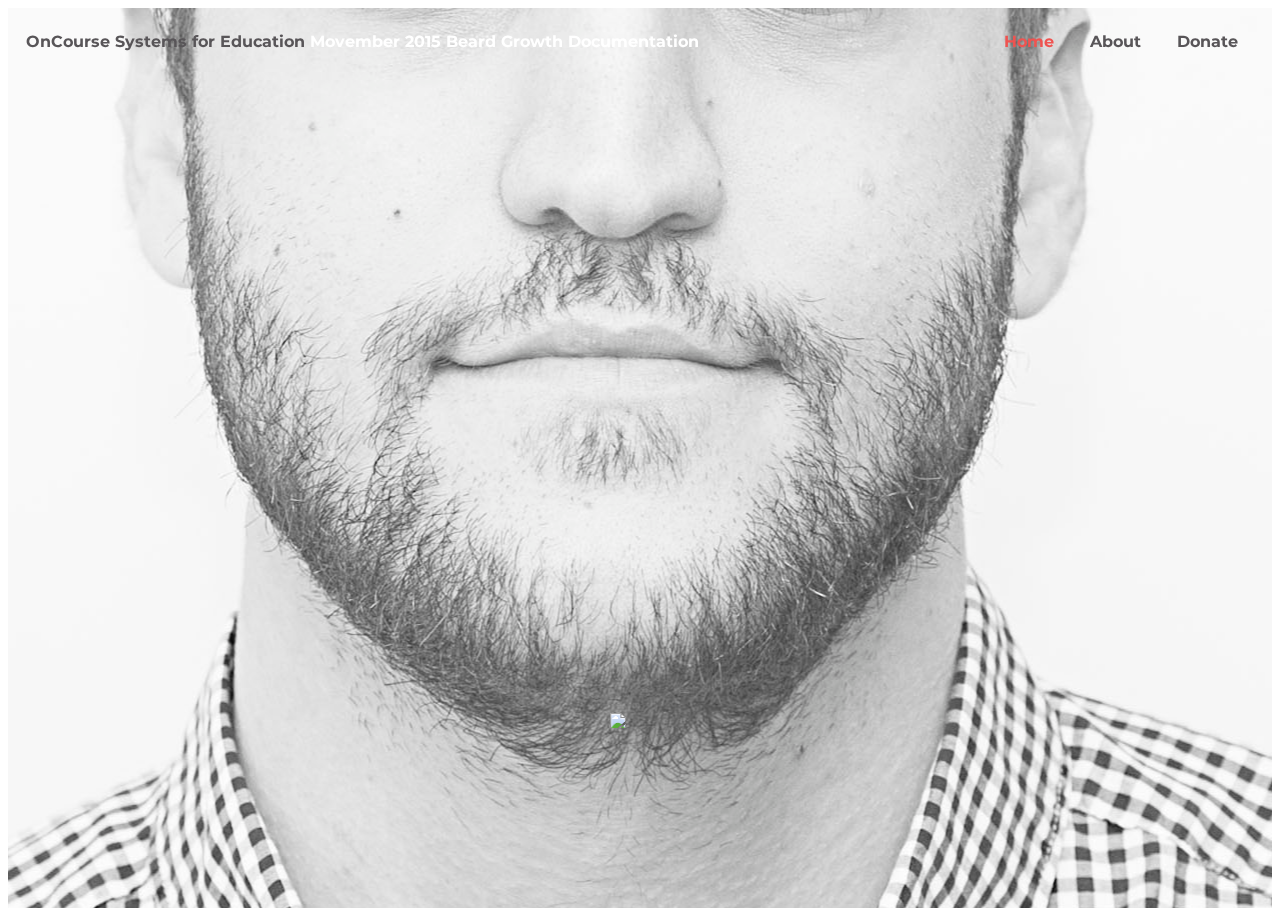
==== index.html @ 0151f627 "Merge remote-tracking branch 'refs/remotes/origin/master' into links_and_header" ====
<!DOCTYPE html>
<html lang="en" class="no-js">
<head>
	<meta charset="UTF-8" />
	<meta http-equiv="X-UA-Compatible" content="IE=edge">
	<meta name="viewport" content="width=device-width, initial-scale=1">
	<title>OnCourse Systems Movember 2015</title>
	<meta name="description" content="The OnCourse Systems Movember 2015 beard growth documentation site" />
	<meta name="keywords" content="movember, noshave, no-shave, oncourse, oncoursesystems, charity, cancer, cancer research" />
	<meta name="author" content="OnCourse Systems" />
	<link rel="shortcut icon" href="favicon.ico">
	<link rel="stylesheet" type="text/css" href="css/normalize.css" />
	<link rel="stylesheet" type="text/css" href="css/flickity.css" />
	<link rel="stylesheet" type="text/css" href="css/main.css" />
	<script src="js/modernizr.custom.js"></script>
</head>
<body>
	<div class="container">
		<!--<h1 class="site-header"><a href="http://oncoursesystems.com/" target="_blank" title="OnCourse Systems for Education">OnCourse Systems for Education</a> Movember 2015 Beard Growth Documentation</h1>-->
		<div class="hero ali">
			<div class="hero__back hero__back--static"></div>
			<div class="hero__back hero__back--mover"></div>
			<div class="hero__front"></div>
		</div>
        
		<header class="codrops-header">
			<h1 class="codrops-title"><a href="http://oncoursesystems.com/" target="_blank" title="OnCourse Systems for Education">OnCourse Systems for Education</a> Movember 2015 Beard Growth Documentation</h1>
			<nav class="menu">
				<a class="menu__item menu__item--current" href="/"><span>Home</span></a>
				<a class="menu__item" href="about.html"><span>About</span></a>
				<a class="menu__item" href="https://www.no-shave.org/team/oncoursesystems"><span>Donate</span></a>
			</nav>
		</header>
		
		<!-- Default item template
			<div class="item">
				<div class="item__content">
					<img src="img/oc-portraits/Ali/JPEG/IMG_5898.jpg" alt="Ali Yeysides Movember 2, 2015" />
					<h3 class="item__title">Movember 2, 2015 <span class="item__date">11/02/2015</span></h3>
					<div class="item__details">
						<ul>
							<li><i class="icon icon-user-tie"></i><span>Canon PowerShot S95</span></li>
							<li><i class="icon icon-briefcase"></i><span>22.5mm</span></li>
							<li><i class="icon icon-arrow-bold-right"></i><span>&fnof;/5.6</span></li>
							<li><i class="icon icon-exposure_time"></i><span>1/1000</span></li>
							<li><i class="icon icon-iso"></i><span>80</span></li>
						</ul>
					</div>
				</div>
			</div>
		-->
		
		<div class="stack-slider">
			<div class="stacks-wrapper">
				
				<!-- BEGIN ALI -->
				<div class="stack">
					<h2 class="stack-title ali"><a href="#" data-text="Ali Yeysides"><span>Ali Yeysides</span></a></h2>
					<div class="item">
						<div class="item__content">
							<img src="img/oc-portraits/gifs/ali.gif" alt="Ali Yeysides Movember Compilation" />
							<h3 class="item__title">Movember Compilation</h3>
							<div class="item__details">
								<ul>
									<li><i class="icon icon-user-tie"></i><span>Ali Yeysides</span></li>
									<li><i class="icon icon-briefcase"></i><span><b>Position:</b> Web Developer</span></li>
                                    <li><i class="icon icon-mustache"></i><a href="http://www.no-shave.org"><span>Movember link</span></li></a>
									<li><i class="icon icon-arrow-bold-right"></i><span><b>Fun Fact:</b> Has duel citizenship with the U.S. and Turkey</span></li>
                                
								</ul>
							</div>
						</div>
					</div>
					<div class="item">
						<div class="item__content">
							<img src="img/oc-portraits/Ali/JPEG/IMG_5898.jpg" alt="Ali Yeysides - Movember 2, 2015" />
							<h3 class="item__title">Movember 2, 2015</h3>
						</div>
					</div>
					<div class="item">
						<div class="item__content">
							<img src="img/oc-portraits/Ali/JPEG/IMG_5900.jpg" alt="Ali Yeysides - Movember 3, 2015" />
							<h3 class="item__title">Movember 3, 2015</h3>
						</div>
					</div>
					<div class="item">
						<div class="item__content">
							<img src="img/oc-portraits/Ali/JPEG/IMG_5922.jpg" alt="Ali Yeysides - Movember 5, 2015" />
							<h3 class="item__title">Movember 5, 2015</h3>
						</div>
					</div>
					<div class="item">
						<div class="item__content">
							<img src="img/oc-portraits/Ali/JPEG/IMG_5930.jpg" alt="Ali Yeysides - Movember 6, 2015" />
							<h3 class="item__title">Movember 6, 2015</h3>
						</div>
					</div>
					<div class="item">
						<div class="item__content">
							<img src="img/oc-portraits/Ali/JPEG/IMG_5978.jpg" alt="Ali Yeysides - Movember 9, 2015" />
							<h3 class="item__title">Movember 9, 2015</h3>
						</div>
					</div>
					<div class="item">
						<div class="item__content">
							<img src="img/oc-portraits/Ali/JPEG/IMG_5987-3.jpg" alt="Ali Yeysides - Movember 10, 2015" />
							<h3 class="item__title">Movember 10, 2015</h3>
						</div>
					</div>
					<div class="item">
						<div class="item__content">
							<img src="img/oc-portraits/Ali/JPEG/IMG_5992.jpg" alt="Ali Yeysides - Movember 11, 2015" />
							<h3 class="item__title">Movember 11, 2015</h3>
						</div>
					</div>
					<div class="item">
						<div class="item__content">
							<img src="img/oc-portraits/Ali/JPEG/IMG_6022.jpg" alt="Ali Yeysides - Movember 17, 2015" />
							<h3 class="item__title">Movember 17, 2015</h3>
						</div>
					</div>
					<div class="item">
						<div class="item__content">
							<img src="img/oc-portraits/Ali/JPEG/IMG_6045.jpg" alt="Ali Yeysides - Movember 20, 2015" />
							<h3 class="item__title">Movember 20, 2015</h3>
						</div>
					</div>
					<div class="item">
						<div class="item__content">
							<img src="img/oc-portraits/Ali/JPEG/IMG_6051.jpg" alt="Ali Yeysides - Movember 23, 2015" />
							<h3 class="item__title">Movember 23, 2015</h3>
						</div>
					</div>
					<div class="item">
						<div class="item__content">
							<img src="img/oc-portraits/Ali/JPEG/IMG_6060.jpg" alt="Ali Yeysides - Movember 24, 2015" />
							<h3 class="item__title">Movember 24, 2015</h3>
						</div>
					</div>
				</div>
				<!-- END ALI -->
				
				<!-- BEGIN Brian -->
				<div class="stack">
					<h2 class="stack-title brian"><a href="#" data-text="Brian Ronsayro"><span>Brian Ronsayro</span></a></h2>
					<div class="item">
						<div class="item__content">
							<img src="img/oc-portraits/gifs/brian.gif" alt="Brian Ronsayro Movember Compilation" />
							<h3 class="item__title">Movember Compilation</h3>
							<div class="item__details">
								<ul>
									<li><i class="icon icon-user-tie"></i><span>Brian Ronsayro</span></li>
									<li><i class="icon icon-briefcase"></i><span><b>Position:</b> Director of Operations</span></li>
                                    <li><i class="icon icon-mustache"></i><a href="http://www.no-shave.org"><span>Movember link</span></li></a>
									<li><i class="icon icon-arrow-bold-right"></i><span><b>Fun Fact:</b> Lived in the Philippines for a year</span></li>
								</ul>
							</div>
						</div>
					</div>
					<div class="item">
						<div class="item__content">
							<img src="img/oc-portraits/Brian/JPEG/IMG_5894.jpg" alt="Brian Ronsayro - Movember 2, 2015" />
							<h3 class="item__title">Movember 2, 2015</h3>
						</div>
					</div>
					<div class="item">
						<div class="item__content">
							<img src="img/oc-portraits/Brian/JPEG/IMG_5905.jpg" alt="Brian Ronsayro - Movember 3, 2015" />
							<h3 class="item__title">Movember 3, 2015</h3>
						</div>
					</div>
					<div class="item">
						<div class="item__content">
							<img src="img/oc-portraits/Brian/JPEG/IMG_5918.jpg" alt="Brian Ronsayro - Movember 4, 2015" />
							<h3 class="item__title">Movember 4, 2015</h3>
						</div>
					</div>
					<div class="item">
						<div class="item__content">
							<img src="img/oc-portraits/Brian/JPEG/IMG_5924.jpg" alt="Brian Ronsayro - Movember 5, 2015" />
							<h3 class="item__title">Movember 5, 2015</h3>
						</div>
					</div>
					<div class="item">
						<div class="item__content">
							<img src="img/oc-portraits/Brian/JPEG/IMG_5936.jpg" alt="Brian Ronsayro - Movember 6, 2015" />
							<h3 class="item__title">Movember 6, 2015</h3>
						</div>
					</div>
					<div class="item">
						<div class="item__content">
							<img src="img/oc-portraits/Brian/JPEG/IMG_6058.jpg" alt="Brian Ronsayro - Movember 23, 2015" />
							<h3 class="item__title">Movember 23, 2015</h3>
						</div>
					</div>
					<div class="item">
						<div class="item__content">
							<img src="img/oc-portraits/Brian/JPEG/IMG_6066.jpg" alt="Brian Ronsayro - Movember 24, 2015" />
							<h3 class="item__title">Movember 24, 2015</h3>
						</div>
					</div>
				</div>
				<!-- END BRIAN -->
				
				<!-- BEGIN DREW -->
				<div class="stack">
					<h2 class="stack-title drew"><a href="#" data-text="Drew Martin"><span>Drew Martin</span></a></h2>
					<div class="item">
						<div class="item__content">
							<img src="img/oc-portraits/gifs/drew.gif" alt="Drew Martin Movember Compilation" />
							<h3 class="item__title">Movember Compilation</h3>
							<div class="item__details">
								<ul>
									<li><i class="icon icon-user-tie"></i><span>Drew Martin</span></li>
									<li><i class="icon icon-briefcase"></i><span><b>Position:</b> Web Developer</span></li>
                                    <li><i class="icon icon-mustache"></i><a href="http://www.no-shave.org"><span>Movember link</span></li></a>
									<li><i class="icon icon-arrow-bold-right"></i><span><b>Fun Fact:</b> Has tried chocolate crickets and enjoyed them</span></li>
								</ul>
							</div>
						</div>
					</div>
					<div class="item">
						<div class="item__content">
							<img src="img/oc-portraits/Drew/JPEG/IMG_5895.jpg" alt="Drew Martin - Movember 2, 2015" />
							<h3 class="item__title">Movember 2, 2015</h3>
						</div>
					</div>
					<div class="item">
						<div class="item__content">
							<img src="img/oc-portraits/Drew/JPEG/IMG_5899.jpg" alt="Drew Martin - Movember 3, 2015" />
							<h3 class="item__title">Movember 3, 2015</h3>
						</div>
					</div>
					<div class="item">
						<div class="item__content">
							<img src="img/oc-portraits/Drew/JPEG/IMG_5912.jpg" alt="Drew Martin - Movember 4, 2015" />
							<h3 class="item__title">Movember 4, 2015</h3>
						</div>
					</div>
					<div class="item">
						<div class="item__content">
							<img src="img/oc-portraits/Drew/JPEG/IMG_5919.jpg" alt="Drew Martin - Movember 5, 2015" />
							<h3 class="item__title">Movember 5, 2015</h3>
						</div>
					</div>
					<div class="item">
						<div class="item__content">
							<img src="img/oc-portraits/Drew/JPEG/IMG_5934.jpg" alt="Drew Martin - Movember 6, 2015" />
							<h3 class="item__title">Movember 6, 2015</h3>
						</div>
					</div>
					<div class="item">
						<div class="item__content">
							<img src="img/oc-portraits/Drew/JPEG/IMG_5976.jpg" alt="Drew Martin - Movember 9, 2015" />
							<h3 class="item__title">Movember 9, 2015</h3>
						</div>
					</div>
					<div class="item">
						<div class="item__content">
							<img src="img/oc-portraits/Drew/JPEG/IMG_5983-3.jpg" alt="Drew Martin - Movember 10, 2015" />
							<h3 class="item__title">Movember 10, 2015</h3>
						</div>
					</div>
					<div class="item">
						<div class="item__content">
							<img src="img/oc-portraits/Drew/JPEG/IMG_5996.jpg" alt="Drew Martin - Movember 11, 2015" />
							<h3 class="item__title">Movember 11, 2015</h3>
						</div>
					</div>
					<div class="item">
						<div class="item__content">
							<img src="img/oc-portraits/Drew/JPEG/IMG_6002.jpg" alt="Drew Martin - Movember 12, 2015" />
							<h3 class="item__title">Movember 12, 2015</h3>
						</div>
					</div>
					<div class="item">
						<div class="item__content">
							<img src="img/oc-portraits/Drew/JPEG/IMG_6012.jpg" alt="Drew Martin - Movember 13, 2015" />
							<h3 class="item__title">Movember 13, 2015</h3>
						</div>
					</div>
					<div class="item">
						<div class="item__content">
							<img src="img/oc-portraits/Drew/JPEG/IMG_6016.jpg" alt="Drew Martin - Movember 16, 2015" />
							<h3 class="item__title">Movember 16, 2015</h3>
						</div>
					</div>
					<div class="item">
						<div class="item__content">
							<img src="img/oc-portraits/Drew/JPEG/IMG_6029.jpg" alt="Drew Martin - Movember 17, 2015" />
							<h3 class="item__title">Movember 17, 2015</h3>
						</div>
					</div>
					<div class="item">
						<div class="item__content">
							<img src="img/oc-portraits/Drew/JPEG/IMG_6031.jpg" alt="Drew Martin - Movember 18, 2015" />
							<h3 class="item__title">Movember 18, 2015</h3>
						</div>
					</div>
					<div class="item">
						<div class="item__content">
							<img src="img/oc-portraits/Drew/JPEG/IMG_6041.jpg" alt="Drew Martin - Movember 19, 2015" />
							<h3 class="item__title">Movember 19, 2015</h3>
						</div>
					</div>
					<div class="item">
						<div class="item__content">
							<img src="img/oc-portraits/Drew/JPEG/IMG_6049.jpg" alt="Drew Martin - Movember 20, 2015" />
							<h3 class="item__title">Movember 20, 2015</h3>
						</div>
					</div>
					<div class="item">
						<div class="item__content">
							<img src="img/oc-portraits/Drew/JPEG/IMG_6052.jpg" alt="Drew Martin - Movember 23, 2015" />
							<h3 class="item__title">Movember 23, 2015</h3>
						</div>
					</div>
					<div class="item">
						<div class="item__content">
							<img src="img/oc-portraits/Drew/JPEG/IMG_6061.jpg" alt="Drew Martin - Movember 24, 2015" />
							<h3 class="item__title">Movember 24, 2015</h3>
						</div>
					</div>
				</div>
				<!-- END DREW -->
				
				<!-- BEGIN JOE -->
				<div class="stack">
					<h2 class="stack-title joe"><a href="#" data-text="Joe Geary"><span>Joe Geary</span></a></h2>
					<div class="item">
						<div class="item__content">
							<img src="img/oc-portraits/gifs/joe.gif" alt="Joe Geary Movember Compilation" />
							<h3 class="item__title">Movember Compilation</h3>
							<div class="item__details">
								<ul>
									<li><i class="icon icon-user-tie"></i><span>Joe Geary</span></li>
									<li><i class="icon icon-briefcase"></i><span><b>Position:</b> System Architect</span></li>
                                    <li><i class="icon icon-mustache"></i><a href="http://www.no-shave.org"><span>Movember link</span></li></a>
									<li><i class="icon icon-arrow-bold-right"></i><span><b>Fun Fact:</b> Blew his fortune from his musical career on his $1500/day Fabrege egg addiction</span></li>
								</ul>
							</div>
						</div>
					</div>
					<div class="item">
						<div class="item__content">
							<img src="img/oc-portraits/Joe/JPEG/IMG_5892.jpg" alt="Joe Geary - Movember 2, 2015" />
							<h3 class="item__title">Movember 2, 2015</h3>
						</div>
					</div>
					<div class="item">
						<div class="item__content">
							<img src="img/oc-portraits/Joe/JPEG/IMG_5904.jpg" alt="Joe Geary - Movember 3, 2015" />
							<h3 class="item__title">Movember 3, 2015</h3>
						</div>
					</div>
					<div class="item">
						<div class="item__content">
							<img src="img/oc-portraits/Joe/JPEG/IMG_5916.jpg" alt="Joe Geary - Movember 4, 2015" />
							<h3 class="item__title">Movember 4, 2015</h3>
						</div>
					</div>
					<div class="item">
						<div class="item__content">
							<img src="img/oc-portraits/Joe/JPEG/IMG_5925.jpg" alt="Joe Geary - Movember 5, 2015" />
							<h3 class="item__title">Movember 5, 2015</h3>
						</div>
					</div>
					<div class="item">
						<div class="item__content">
							<img src="img/oc-portraits/Joe/JPEG/IMG_5928.jpg" alt="Joe Geary - Movember 6, 2015" />
							<h3 class="item__title">Movember 6, 2015</h3>
						</div>
					</div>
					<div class="item">
						<div class="item__content">
							<img src="img/oc-portraits/Joe/JPEG/IMG_5975.jpg" alt="Joe Geary - Movember 9, 2015" />
							<h3 class="item__title">Movember 9, 2015</h3>
						</div>
					</div>
					<div class="item">
						<div class="item__content">
							<img src="img/oc-portraits/Joe/JPEG/IMG_5984-3.jpg" alt="Joe Geary - Movember 10, 2015" />
							<h3 class="item__title">Movember 10, 2015</h3>
						</div>
					</div>
					<div class="item">
						<div class="item__content">
							<img src="img/oc-portraits/Joe/JPEG/IMG_5994.jpg" alt="Joe Geary - Movember 11, 2015" />
							<h3 class="item__title">Movember 11, 2015</h3>
						</div>
					</div>
					<div class="item">
						<div class="item__content">
							<img src="img/oc-portraits/Joe/JPEG/IMG_6001.jpg" alt="Joe Geary - Movember 12, 2015" />
							<h3 class="item__title">Movember 12, 2015</h3>
						</div>
					</div>
					<div class="item">
						<div class="item__content">
							<img src="img/oc-portraits/Joe/JPEG/IMG_6008.jpg" alt="Joe Geary - Movember 13, 2015" />
							<h3 class="item__title">Movember 13, 2015</h3>
						</div>
					</div>
					<div class="item">
						<div class="item__content">
							<img src="img/oc-portraits/Joe/JPEG/IMG_6019.jpg" alt="Joe Geary - Movember 16, 2015" />
							<h3 class="item__title">Movember 16, 2015</h3>
						</div>
					</div>
					<div class="item">
						<div class="item__content">
							<img src="img/oc-portraits/Joe/JPEG/IMG_6028.jpg" alt="Joe Geary - Movember 17, 2015" />
							<h3 class="item__title">Movember 17, 2015</h3>
						</div>
					</div>
					<div class="item">
						<div class="item__content">
							<img src="img/oc-portraits/Joe/JPEG/IMG_6034.jpg" alt="Joe Geary - Movember 18, 2015" />
							<h3 class="item__title">Movember 18, 2015</h3>
						</div>
					</div>
					<div class="item">
						<div class="item__content">
							<img src="img/oc-portraits/Joe/JPEG/IMG_6039.jpg" alt="Joe Geary - Movember 19, 2015" />
							<h3 class="item__title">Movember 19, 2015</h3>
						</div>
					</div>
					<div class="item">
						<div class="item__content">
							<img src="img/oc-portraits/Joe/JPEG/IMG_6048.jpg" alt="Joe Geary - Movember 20, 2015" />
							<h3 class="item__title">Movember 20, 2015</h3>
						</div>
					</div>
					<div class="item">
						<div class="item__content">
							<img src="img/oc-portraits/Joe/JPEG/IMG_6053.jpg" alt="Joe Geary - Movember 23, 2015" />
							<h3 class="item__title">Movember 23, 2015</h3>
						</div>
					</div>
					<div class="item">
						<div class="item__content">
							<img src="img/oc-portraits/Joe/JPEG/IMG_6064.jpg" alt="Joe Geary - Movember 24, 2015" />
							<h3 class="item__title">Movember 24, 2015</h3>
						</div>
					</div>
				</div>
				<!-- END JOE -->
				
				<!-- BEGIN KEVIN -->
				<div class="stack">
					<h2 class="stack-title kevin"><a href="#" data-text="Kevin Rooney"><span>Kevin Rooney</span></a></h2>
					<div class="item">
						<div class="item__content">
							<img src="img/oc-portraits/gifs/kevin.gif" alt="Kevin Rooney Movember Compilation" />
							<h3 class="item__title">Movember Compilation</h3>
							<div class="item__details">
								<ul>
									<li><i class="icon icon-user-tie"></i><span>Kevin Rooney</span></li>
									<li><i class="icon icon-briefcase"></i><span><b>Position:</b> Director of Project Management</span></li>
                                    <li><i class="icon icon-mustache"></i><a href="http://www.no-shave.org"><span>Movember link</span></li></a>
									<li><i class="icon icon-arrow-bold-right"></i><span><b>Fun Fact:</b> Grew his first beard for Movember 2015</span></li>
								</ul>
							</div>
						</div>
					</div>
					<div class="item">
						<div class="item__content">
							<img src="img/oc-portraits/Kevin/JPEG/IMG_5896.jpg" alt="Kevin Rooney - Movember 2, 2015" />
							<h3 class="item__title">Movember 2, 2015</h3>
						</div>
					</div>
					<div class="item">
						<div class="item__content">
							<img src="img/oc-portraits/Kevin/JPEG/IMG_5907.jpg" alt="Kevin Rooney - Movember 3, 2015" />
							<h3 class="item__title">Movember 3, 2015</h3>
						</div>
					</div>
					<div class="item">
						<div class="item__content">
							<img src="img/oc-portraits/Kevin/JPEG/IMG_5908.jpg" alt="Kevin Rooney - Movember 4, 2015" />
							<h3 class="item__title">Movember 4, 2015</h3>
						</div>
					</div>
					<div class="item">
						<div class="item__content">
							<img src="img/oc-portraits/Kevin/JPEG/IMG_5926.jpg" alt="Kevin Rooney - Movember 5, 2015" />
							<h3 class="item__title">Movember 5, 2015</h3>
						</div>
					</div>
					<div class="item">
						<div class="item__content">
							<img src="img/oc-portraits/Kevin/JPEG/IMG_5931.jpg" alt="Kevin Rooney - Movember 6, 2015" />
							<h3 class="item__title">Movember 6, 2015</h3>
						</div>
					</div>
					<div class="item">
						<div class="item__content">
							<img src="img/oc-portraits/Kevin/JPEG/IMG_5981.jpg" alt="Kevin Rooney - Movember 9, 2015" />
							<h3 class="item__title">Movember 9, 2015</h3>
						</div>
					</div>
					<div class="item">
						<div class="item__content">
							<img src="img/oc-portraits/Kevin/JPEG/IMG_5988-3.jpg" alt="Kevin Rooney - Movember 10, 2015" />
							<h3 class="item__title">Movember 10, 2015</h3>
						</div>
					</div>
					<div class="item">
						<div class="item__content">
							<img src="img/oc-portraits/Kevin/JPEG/IMG_5997.jpg" alt="Kevin Rooney - Movember 11, 2015" />
							<h3 class="item__title">Movember 11, 2015</h3>
						</div>
					</div>
					<div class="item">
						<div class="item__content">
							<img src="img/oc-portraits/Kevin/JPEG/IMG_6005.jpg" alt="Kevin Rooney - Movember 12, 2015" />
							<h3 class="item__title">Movember 12, 2015</h3>
						</div>
					</div>
					<div class="item">
						<div class="item__content">
							<img src="img/oc-portraits/Kevin/JPEG/IMG_6006.jpg" alt="Kevin Rooney - Movember 13, 2015" />
							<h3 class="item__title">Movember 13, 2015</h3>
						</div>
					</div>
					<div class="item">
						<div class="item__content">
							<img src="img/oc-portraits/Kevin/JPEG/IMG_6020.jpg" alt="Kevin Rooney - Movember 16, 2015" />
							<h3 class="item__title">Movember 16, 2015</h3>
						</div>
					</div>
					<div class="item">
						<div class="item__content">
							<img src="img/oc-portraits/Kevin/JPEG/IMG_6026.jpg" alt="Kevin Rooney - Movember 17, 2015" />
							<h3 class="item__title">Movember 17, 2015</h3>
						</div>
					</div>
					<div class="item">
						<div class="item__content">
							<img src="img/oc-portraits/Kevin/JPEG/IMG_6036.jpg" alt="Kevin Rooney - Movember 18, 2015" />
							<h3 class="item__title">Movember 18, 2015</h3>
						</div>
					</div>
					<div class="item">
						<div class="item__content">
							<img src="img/oc-portraits/Kevin/JPEG/IMG_6043.jpg" alt="Kevin Rooney - Movember 19, 2015" />
							<h3 class="item__title">Movember 19, 2015</h3>
						</div>
					</div>
					<div class="item">
						<div class="item__content">
							<img src="img/oc-portraits/Kevin/JPEG/IMG_6057.jpg" alt="Kevin Rooney - Movember 23, 2015" />
							<h3 class="item__title">Movember 23, 2015</h3>
						</div>
					</div>
					<div class="item">
						<div class="item__content">
							<img src="img/oc-portraits/Kevin/JPEG/IMG_6063.jpg" alt="Kevin Rooney - Movember 24, 2015" />
							<h3 class="item__title">Movember 24, 2015</h3>
						</div>
					</div>
				</div>
				<!-- END KEVIN -->
				
				<!-- BEGIN RICH -->
				<div class="stack">
					<h2 class="stack-title rich"><a href="#" data-text="Rich Gottlieb"><span>Rich Gottlieb</span></a></h2>
					<div class="item">
						<div class="item__content">
							<img src="img/oc-portraits/gifs/rich.gif" alt="Rich Gottlieb Movember Compilation" />
							<h3 class="item__title">Movember Compilation</h3>
							<div class="item__details">
								<ul>
									<li><i class="icon icon-user-tie"></i><span>Rich Gottlieb</span></li>
									<li><i class="icon icon-briefcase"></i><span><b>Position:</b> Development Manager</span></li>
                                    <li><i class="icon icon-mustache"></i><a href="http://www.no-shave.org"><span>Movember link</span></li></a>
									<li><i class="icon icon-arrow-bold-right"></i><span><b>Fun Fact:</b> Was voted one of the most artistic students in high school</span></li>
								</ul>
							</div>
						</div>
					</div>
					<div class="item">
						<div class="item__content">
							<img src="img/oc-portraits/Rich/JPEG/IMG_5893.jpg" alt="Rich Gottlieb - Movember 2, 2015" />
							<h3 class="item__title">Movember 2, 2015</h3>
						</div>
					</div>
					<div class="item">
						<div class="item__content">
							<img src="img/oc-portraits/Rich/JPEG/IMG_5903.jpg" alt="Rich Gottlieb - Movember 3, 2015" />
							<h3 class="item__title">Movember 3, 2015</h3>
						</div>
					</div>
					<div class="item">
						<div class="item__content">
							<img src="img/oc-portraits/Rich/JPEG/IMG_5909.jpg" alt="Rich Gottlieb - Movember 4, 2015" />
							<h3 class="item__title">Movember 4, 2015</h3>
						</div>
					</div>
					<div class="item">
						<div class="item__content">
							<img src="img/oc-portraits/Rich/JPEG/IMG_5923.jpg" alt="Rich Gottlieb - Movember 5, 2015" />
							<h3 class="item__title">Movember 5, 2015</h3>
						</div>
					</div>
					<div class="item">
						<div class="item__content">
							<img src="img/oc-portraits/Rich/JPEG/IMG_5935.jpg" alt="Rich Gottlieb - Movember 6, 2015" />
							<h3 class="item__title">Movember 6, 2015</h3>
						</div>
					</div>
					<div class="item">
						<div class="item__content">
							<img src="img/oc-portraits/Rich/JPEG/IMG_5979.jpg" alt="Rich Gottlieb - Movember 9, 2015" />
							<h3 class="item__title">Movember 9, 2015</h3>
						</div>
					</div>
					<div class="item">
						<div class="item__content">
							<img src="img/oc-portraits/Rich/JPEG/IMG_5986-3.jpg" alt="Rich Gottlieb - Movember 10, 2015" />
							<h3 class="item__title">Movember 10, 2015</h3>
						</div>
					</div>
					<div class="item">
						<div class="item__content">
							<img src="img/oc-portraits/Rich/JPEG/IMG_5993.jpg" alt="Rich Gottlieb - Movember 11, 2015" />
							<h3 class="item__title">Movember 11, 2015</h3>
						</div>
					</div>
					<div class="item">
						<div class="item__content">
							<img src="img/oc-portraits/Rich/JPEG/IMG_6000.jpg" alt="Rich Gottlieb - Movember 12, 2015" />
							<h3 class="item__title">Movember 12, 2015</h3>
						</div>
					</div>
					<div class="item">
						<div class="item__content">
							<img src="img/oc-portraits/Rich/JPEG/IMG_6007.jpg" alt="Rich Gottlieb - Movember 13, 2015" />
							<h3 class="item__title">Movember 13, 2015</h3>
						</div>
					</div>
					<div class="item">
						<div class="item__content">
							<img src="img/oc-portraits/Rich/JPEG/IMG_6017.jpg" alt="Rich Gottlieb - Movember 16, 2015" />
							<h3 class="item__title">Movember 16, 2015</h3>
						</div>
					</div>
					<div class="item">
						<div class="item__content">
							<img src="img/oc-portraits/Rich/JPEG/IMG_6027.jpg" alt="Rich Gottlieb - Movember 17, 2015" />
							<h3 class="item__title">Movember 17, 2015</h3>
						</div>
					</div>
					<div class="item">
						<div class="item__content">
							<img src="img/oc-portraits/Rich/JPEG/IMG_6030.jpg" alt="Rich Gottlieb - Movember 18, 2015" />
							<h3 class="item__title">Movember 18, 2015</h3>
						</div>
					</div>
					<div class="item">
						<div class="item__content">
							<img src="img/oc-portraits/Rich/JPEG/IMG_6040.jpg" alt="Rich Gottlieb - Movember 19, 2015" />
							<h3 class="item__title">Movember 19, 2015</h3>
						</div>
					</div>
					<div class="item">
						<div class="item__content">
							<img src="img/oc-portraits/Rich/JPEG/IMG_6047.jpg" alt="Rich Gottlieb - Movember 20, 2015" />
							<h3 class="item__title">Movember 20, 2015</h3>
						</div>
					</div>
					<div class="item">
						<div class="item__content">
							<img src="img/oc-portraits/Rich/JPEG/IMG_6054.jpg" alt="Rich Gottlieb - Movember 23, 2015" />
							<h3 class="item__title">Movember 23, 2015</h3>
						</div>
					</div>
					<div class="item">
						<div class="item__content">
							<img src="img/oc-portraits/Rich/JPEG/IMG_6065.jpg" alt="Rich Gottlieb - Movember 24, 2015" />
							<h3 class="item__title">Movember 24, 2015</h3>
						</div>
					</div>
				</div>
				<!-- END RICH -->
				
				<!-- BEGIN ROBERT -->
				<div class="stack">
					<h2 class="stack-title robert"><a href="#" data-text="Robert Barnett"><span>Robert Barnett</span></a></h2>
					<div class="item">
						<div class="item__content">
							<img src="img/oc-portraits/gifs/robert.gif" alt="Robert Barnett Movember Compilation" />
							<h3 class="item__title">Movember Compilation</h3>
							<div class="item__details">
								<ul>
									<li><i class="icon icon-user-tie"></i><span>Robert Barnett</span></li>
									<li><i class="icon icon-briefcase"></i><span><b>Position:</b> VP of Marketing & Sales</span></li>
                                    <li><i class="icon icon-mustache"></i><a href="http://www.no-shave.org"><span>Movember link</span></li></a>
									<li><i class="icon icon-arrow-bold-right"></i><span><b>Fun Fact:</b> Is actually a prostate cancer survivor!</span></li>
								</ul>
							</div>
						</div>
					</div>
					<div class="item">
						<div class="item__content">
							<img src="img/oc-portraits/Robert/JPEG/IMG_5897.jpg" alt="Robert Barnett - Movember 2, 2015" />
							<h3 class="item__title">Movember 2, 2015</h3>
						</div>
					</div>
					<div class="item">
						<div class="item__content">
							<img src="img/oc-portraits/Robert/JPEG/IMG_5906.jpg" alt="Robert Barnett - Movember 3, 2015" />
							<h3 class="item__title">Movember 3, 2015</h3>
						</div>
					</div>
					<div class="item">
						<div class="item__content">
							<img src="img/oc-portraits/Robert/JPEG/IMG_5911.jpg" alt="Robert Barnett - Movember 4, 2015" />
							<h3 class="item__title">Movember 4, 2015</h3>
						</div>
					</div>
					<div class="item">
						<div class="item__content">
							<img src="img/oc-portraits/Robert/JPEG/IMG_5927.jpg" alt="Robert Barnett - Movember 5, 2015" />
							<h3 class="item__title">Movember 5, 2015</h3>
						</div>
					</div>
					<div class="item">
						<div class="item__content">
							<img src="img/oc-portraits/Robert/JPEG/IMG_5929.jpg" alt="Robert Barnett - Movember 6, 2015" />
							<h3 class="item__title">Movember 6, 2015</h3>
						</div>
					</div>
					<div class="item">
						<div class="item__content">
							<img src="img/oc-portraits/Robert/JPEG/IMG_5980.jpg" alt="Robert Barnett - Movember 9, 2015" />
							<h3 class="item__title">Movember 9, 2015</h3>
						</div>
					</div>
					<div class="item">
						<div class="item__content">
							<img src="img/oc-portraits/Robert/JPEG/IMG_5990-3.jpg" alt="Robert Barnett - Movember 10, 2015" />
							<h3 class="item__title">Movember 10, 2015</h3>
						</div>
					</div>
					<div class="item">
						<div class="item__content">
							<img src="img/oc-portraits/Robert/JPEG/IMG_5999.jpg" alt="Robert Barnett - Movember 11, 2015" />
							<h3 class="item__title">Movember 11, 2015</h3>
						</div>
					</div>
					<div class="item">
						<div class="item__content">
							<img src="img/oc-portraits/Robert/JPEG/IMG_6014.jpg" alt="Robert Barnett - Movember 13, 2015" />
							<h3 class="item__title">Movember 13, 2015</h3>
						</div>
					</div>
					<div class="item">
						<div class="item__content">
							<img src="img/oc-portraits/Robert/JPEG/IMG_6021.jpg" alt="Robert Barnett - Movember 16, 2015" />
							<h3 class="item__title">Movember 16, 2015</h3>
						</div>
					</div>
					<div class="item">
						<div class="item__content">
							<img src="img/oc-portraits/Robert/JPEG/IMG_6025.jpg" alt="Robert Barnett - Movember 17, 2015" />
							<h3 class="item__title">Movember 17, 2015</h3>
						</div>
					</div>
					<div class="item">
						<div class="item__content">
							<img src="img/oc-portraits/Robert/JPEG/IMG_6035.jpg" alt="Robert Barnett - Movember 18, 2015" />
							<h3 class="item__title">Movember 18, 2015</h3>
						</div>
					</div>
					<div class="item">
						<div class="item__content">
							<img src="img/oc-portraits/Robert/JPEG/IMG_6042.jpg" alt="Robert Barnett - Movember 19, 2015" />
							<h3 class="item__title">Movember 19, 2015</h3>
						</div>
					</div>
					<div class="item">
						<div class="item__content">
							<img src="img/oc-portraits/Robert/JPEG/IMG_6044.jpg" alt="Robert Barnett - Movember 20, 2015" />
							<h3 class="item__title">Movember 20, 2015</h3>
						</div>
					</div>
					<div class="item">
						<div class="item__content">
							<img src="img/oc-portraits/Robert/JPEG/IMG_6055.jpg" alt="Robert Barnett - Movember 23, 2015" />
							<h3 class="item__title">Movember 23, 2015</h3>
						</div>
					</div>
				</div>
				<!-- END ROBERT -->
				
				<!-- BEGIN RYAN G -->
				<div class="stack">
					<h2 class="stack-title ryang"><a href="#" data-text="Ryan Gipson"><span>Ryan Gipson</span></a></h2>
					<div class="item">
						<div class="item__content">
							<img src="img/oc-portraits/gifs/ryang.gif" alt="Ryan Gipson Movember Compilation" />
							<h3 class="item__title">Movember Compilation</h3>
							<div class="item__details">
								<ul>
									<li><i class="icon icon-user-tie"></i><span>Ryan Gipson</span></li>
									<li><i class="icon icon-briefcase"></i><span><b>Position:</b> Web Developer</span></li>
                                    <li><i class="icon icon-mustache"></i><a href="http://www.no-shave.org"><span>Movember link</span></li></a>
									<li><i class="icon icon-arrow-bold-right"></i><span><b>Fun Fact:</b> Built his first computer at 8 years old</span></li>
								</ul>
							</div>
						</div>
					</div>
					<div class="item">
						<div class="item__content">
							<img src="img/oc-portraits/RyanG/JPEG/IMG_5890.jpg" alt="Ryan Gipson - Movember 2, 2015" />
							<h3 class="item__title">Movember 2, 2015</h3>
						</div>
					</div>
					<div class="item">
						<div class="item__content">
							<img src="img/oc-portraits/RyanG/JPEG/IMG_5901.jpg" alt="Ryan Gipson - Movember 3, 2015" />
							<h3 class="item__title">Movember 3, 2015</h3>
						</div>
					</div>
					<div class="item">
						<div class="item__content">
							<img src="img/oc-portraits/RyanG/JPEG/IMG_5917.jpg" alt="Ryan Gipson - Movember 4, 2015" />
							<h3 class="item__title">Movember 4, 2015</h3>
						</div>
					</div>
					<div class="item">
						<div class="item__content">
							<img src="img/oc-portraits/RyanG/JPEG/IMG_5921.jpg" alt="Ryan Gipson - Movember 5, 2015" />
							<h3 class="item__title">Movember 5, 2015</h3>
						</div>
					</div>
					<div class="item">
						<div class="item__content">
							<img src="img/oc-portraits/RyanG/JPEG/IMG_5933.jpg" alt="Ryan Gipson - Movember 6, 2015" />
							<h3 class="item__title">Movember 6, 2015</h3>
						</div>
					</div>
					<div class="item">
						<div class="item__content">
							<img src="img/oc-portraits/RyanG/JPEG/IMG_5989-3.jpg" alt="Ryan Gipson - Movember 10, 2015" />
							<h3 class="item__title">Movember 10, 2015</h3>
						</div>
					</div>
					<div class="item">
						<div class="item__content">
							<img src="img/oc-portraits/RyanG/JPEG/IMG_5995.jpg" alt="Ryan Gipson - Movember 11, 2015" />
							<h3 class="item__title">Movember 11, 2015</h3>
						</div>
					</div>
					<div class="item">
						<div class="item__content">
							<img src="img/oc-portraits/RyanG/JPEG/IMG_6003.jpg" alt="Ryan Gipson - Movember 12, 2015" />
							<h3 class="item__title">Movember 12, 2015</h3>
						</div>
					</div>
					<div class="item">
						<div class="item__content">
							<img src="img/oc-portraits/RyanG/JPEG/IMG_6013.jpg" alt="Ryan Gipson - Movember 13, 2015" />
							<h3 class="item__title">Movember 13, 2015</h3>
						</div>
					</div>
					<div class="item">
						<div class="item__content">
							<img src="img/oc-portraits/RyanG/JPEG/IMG_6015.jpg" alt="Ryan Gipson - Movember 16, 2015" />
							<h3 class="item__title">Movember 16, 2015</h3>
						</div>
					</div>
					<div class="item">
						<div class="item__content">
							<img src="img/oc-portraits/RyanG/JPEG/IMG_6024.jpg" alt="Ryan Gipson - Movember 17, 2015" />
							<h3 class="item__title">Movember 17, 2015</h3>
						</div>
					</div>
					<div class="item">
						<div class="item__content">
							<img src="img/oc-portraits/RyanG/JPEG/IMG_6033.jpg" alt="Ryan Gipson - Movember 18, 2015" />
							<h3 class="item__title">Movember 18, 2015</h3>
						</div>
					</div>
					<div class="item">
						<div class="item__content">
							<img src="img/oc-portraits/RyanG/JPEG/IMG_6038.jpg" alt="Ryan Gipson - Movember 19, 2015" />
							<h3 class="item__title">Movember 19, 2015</h3>
						</div>
					</div>
				</div>
				<!-- END RYAN G -->
				
				<!-- BEGIN RYAN O -->
				<div class="stack">
					<h2 class="stack-title ryano"><a href="#" data-text="Ryan Orman"><span>Ryan Orman</span></a></h2>
					<div class="item">
						<div class="item__content">
							<img src="img/oc-portraits/gifs/ryano.gif" alt="Ryan Orman Movember Compilation" />
							<h3 class="item__title">Movember Compilation</h3>
							<div class="item__details">
								<ul>
									<li><i class="icon icon-user-tie"></i><span>Ryan Orman</span></li>
									<li><i class="icon icon-briefcase"></i><span><b>Position:</b> Mobile Developer</span></li>
                                    <li><i class="icon icon-mustache"></i><a href="http://www.no-shave.org"><span>Movember link</span></li></a>
									<li><i class="icon icon-arrow-bold-right"></i><span><b>Fun Fact:</b> Started on his high school wrestling team</span></li>
								</ul>
							</div>
						</div>
					</div>
					<div class="item">
						<div class="item__content">
							<img src="img/oc-portraits/RyanO/JPEG/IMG_5891.jpg" alt="Ryan Orman - Movember 2, 2015" />
							<h3 class="item__title">Movember 2, 2015</h3>
						</div>
					</div>
					<div class="item">
						<div class="item__content">
							<img src="img/oc-portraits/RyanO/JPEG/IMG_5902.jpg" alt="Ryan Orman - Movember 3, 2015" />
							<h3 class="item__title">Movember 3, 2015</h3>
						</div>
					</div>
					<div class="item">
						<div class="item__content">
							<img src="img/oc-portraits/RyanO/JPEG/IMG_5914.jpg" alt="Ryan Orman - Movember 4, 2015" />
							<h3 class="item__title">Movember 4, 2015</h3>
						</div>
					</div>
					<div class="item">
						<div class="item__content">
							<img src="img/oc-portraits/RyanO/JPEG/IMG_5920.jpg" alt="Ryan Orman - Movember 5, 2015" />
							<h3 class="item__title">Movember 5, 2015</h3>
						</div>
					</div>
					<div class="item">
						<div class="item__content">
							<img src="img/oc-portraits/RyanO/JPEG/IMG_5932.jpg" alt="Ryan Orman - Movember 6, 2015" />
							<h3 class="item__title">Movember 6, 2015</h3>
						</div>
					</div>
					<div class="item">
						<div class="item__content">
							<img src="img/oc-portraits/RyanO/JPEG/IMG_5977.jpg" alt="Ryan Orman - Movember 9, 2015" />
							<h3 class="item__title">Movember 9, 2015</h3>
						</div>
					</div>
					<div class="item">
						<div class="item__content">
							<img src="img/oc-portraits/RyanO/JPEG/IMG_5985-3.jpg" alt="Ryan Orman - Movember 10, 2015" />
							<h3 class="item__title">Movember 10, 2015</h3>
						</div>
					</div>
					<div class="item">
						<div class="item__content">
							<img src="img/oc-portraits/RyanO/JPEG/IMG_6004.jpg" alt="Ryan Orman - Movember 12, 2015" />
							<h3 class="item__title">Movember 12, 2015</h3>
						</div>
					</div>
					<div class="item">
						<div class="item__content">
							<img src="img/oc-portraits/RyanO/JPEG/IMG_6010.jpg" alt="Ryan Orman - Movember 13, 2015" />
							<h3 class="item__title">Movember 13, 2015</h3>
						</div>
					</div>
					<div class="item">
						<div class="item__content">
							<img src="img/oc-portraits/RyanO/JPEG/IMG_6018.jpg" alt="Ryan Orman - Movember 16, 2015" />
							<h3 class="item__title">Movember 16, 2015</h3>
						</div>
					</div>
					<div class="item">
						<div class="item__content">
							<img src="img/oc-portraits/RyanO/JPEG/IMG_6023.jpg" alt="Ryan Orman - Movember 17, 2015" />
							<h3 class="item__title">Movember 17, 2015</h3>
						</div>
					</div>
					<div class="item">
						<div class="item__content">
							<img src="img/oc-portraits/RyanO/JPEG/IMG_6032.jpg" alt="Ryan Orman - Movember 18, 2015" />
							<h3 class="item__title">Movember 18, 2015</h3>
						</div>
					</div>
					<div class="item">
						<div class="item__content">
							<img src="img/oc-portraits/RyanO/JPEG/IMG_6037.jpg" alt="Ryan Orman - Movember 19, 2015" />
							<h3 class="item__title">Movember 19, 2015</h3>
						</div>
					</div>
					<div class="item">
						<div class="item__content">
							<img src="img/oc-portraits/RyanO/JPEG/IMG_6046.jpg" alt="Ryan Orman - Movember 20, 2015" />
							<h3 class="item__title">Movember 20, 2015</h3>
						</div>
					</div>
					<div class="item">
						<div class="item__content">
							<img src="img/oc-portraits/RyanO/JPEG/IMG_6050.jpg" alt="Ryan Orman - Movember 23, 2015" />
							<h3 class="item__title">Movember 23, 2015</h3>
						</div>
					</div>
					<div class="item">
						<div class="item__content">
							<img src="img/oc-portraits/RyanO/JPEG/IMG_6062.jpg" alt="Ryan Orman - Movember 24, 2015" />
							<h3 class="item__title">Movember 24, 2015</h3>
						</div>
					</div>
				</div>
				<!-- END RYAN O -->
			</div>
			<!-- /stacks-wrapper -->
		</div>
		<!-- /stacks -->
		<img class="loader" src="img/three-dots.svg" width="60" alt="Loader image" />
	</div>
	<!-- /container -->
	<!-- Flickity v1.0.0 http://flickity.metafizzy.co/ -->
	<script src="js/flickity.pkgd.min.js"></script>
	<script src="js/smoothscroll.js"></script>
	<script src="js/main.js"></script>
</body>
</html>
---- css/main.css ----
@import url(http://fonts.googleapis.com/css?family=Montserrat:400,700);

/* Fonts & icons */
@font-face {
	font-weight: normal;
	font-style: normal;
	font-family: 'codropsicons';
	src: url("../fonts/codropsicons/codropsicons.eot");
	src: url("../fonts/codropsicons/codropsicons.eot?#iefix") format("embedded-opentype"), url("../fonts/codropsicons/codropsicons.woff") format("woff"), url("../fonts/codropsicons/codropsicons.ttf") format("truetype"), url("../fonts/codropsicons/codropsicons.svg#codropsicons") format("svg");
}

@font-face {
	font-family: 'camera-icons';
	src:url('../fonts/camera-icons/camera-icons.eot?7h6q4p');
	src:url('../fonts/camera-icons/camera-icons.eot?#iefix7h6q4p') format('embedded-opentype'),
		url('../fonts/camera-icons/camera-icons.woff?7h6q4p') format('woff'),
		url('../fonts/camera-icons/camera-icons.ttf?7h6q4p') format('truetype'),
		url('../fonts/camera-icons/camera-icons.svg?7h6q4p#camera-icons') format('svg');
	font-weight: normal;
	font-style: normal;
}

/* Helpers & resets */
*,
*:after,
*:before {
	-webkit-box-sizing: border-box;
	box-sizing: border-box;
}

.cf:before,
.cf:after {
	content: '';
	display: table;
}

.cf:after {
	clear: both;
}

/* General styles */
body {
	background: #fff;
	color: #fff;
	font-size: 1em;
	overflow: hidden;
	position: relative;
	overflow-y: scroll;
	font-family: 'Montserrat', 'Helvetica Neue', Helvetica, Arial, sans-serif;
	-webkit-font-smoothing: antialiased;
	-moz-osx-font-smoothing: grayscale;
}

a {
	color: #585558;
	text-decoration: none;
	outline: none;
}

a:hover {
	color: #ef5350;
}

a:hover,
a:focus {
	outline: none;
}

button:focus {
	outline: none;
}

/* Main container */
.container {
	position: relative;
	min-height: 100vh;
	height: 100%;
	overflow: hidden;
	display: -webkit-flex;
	display: -ms-flexbox;
	display: flex;
	-webkit-flex-direction: column;
	-moz-flex-direction: column;
	-ms-flex-direction: column;
	flex-direction: column;
}

/* Header */
.codrops-header {
	padding: 1em 0;
	display: -webkit-flex;
	display: -ms-flexbox;
	display: flex;
	-webkit-flex: none;
	flex: none;
	margin: 0 10px;
	z-index: 1000;
	position: relative;
}

.codrops-header h1 {
	font-size: 1em;
	margin: 0 auto 0 0;
	padding: 0.5em;
}

.codrops-header h1 span {
	color: #585558;
}

.codrops-links {
	position: relative;
	display: inline-block;
	white-space: nowrap;
	text-align: center;
	margin: 0;
	height: 40px;
	-webkit-flex: none;
	flex: none;
}

.codrops-links::after {
	position: absolute;
	top: 0;
	left: 50%;
	width: 1px;
	height: 100%;
	min-height: 20px;
	background: #585558;
	content: '';
	-webkit-transform: rotate3d(0, 0, 1, 22.5deg);
	transform: rotate3d(0, 0, 1, 22.5deg);
}

.codrops-icon {
	display: inline-block;
	margin: 0.5em;
	width: 1.5em;
	text-decoration: none;
}

.codrops-icon:before {
	margin: 0 5px;
	text-transform: none;
	font-weight: normal;
	font-style: normal;
	font-variant: normal;
	font-family: 'codropsicons';
	line-height: 1;
	speak: none;
	-webkit-font-smoothing: antialiased;
}

.codrops-icon span {
	display: none;
}

.codrops-icon--drop:before {
	content: "\e001";
}

.codrops-icon--prev:before {
	content: "\e004";
}

/* Menu */
.menu {
	font-size: 1em;
	padding: 0.5em;
}

.menu__item {
	font-weight: bold;
	margin: 0 1em;
}

.menu__item--current {
	color: #ef5350;
}

/* Site Header */
h1.site-header {
	background-color: rgba(255, 255, 255, 0.5);
	color: #333;
	font-size: 4em;
	margin: 0.67em;
	position: absolute;
	width: 900px;
	z-index: 99999;
}

h1.site-header.hide {
	display: none;
}

/* Hero image */
.hero {
	position: absolute;
	width: 100%;
	height: 100vh;
	top: 0;
	left: 0;
	overflow: hidden;
	pointer-events: none;
}

.hero > div {
	background: #212121 url(../img/bg.jpg) no-repeat 50% 0;
	-webkit-backface-visibility: hidden;
	backface-visibility: hidden;
}

.hero.ali > div {
	background: #212121 url(../img/oc-portraits/bg/ali.jpg) no-repeat 50% 0;
}

.hero.brian > div {
	background: #212121 url(../img/oc-portraits/bg/brian.jpg) no-repeat 50% 0;
}

.hero.drew > div {
	background: #212121 url(../img/oc-portraits/bg/drew.jpg) no-repeat 50% 0;
}

.hero.joe > div {
	background: #212121 url(../img/oc-portraits/bg/joe.jpg) no-repeat 50% 0;
}

.hero.kevin > div {
	background: #212121 url(../img/oc-portraits/bg/kevin.jpg) no-repeat 50% 0;
}

.hero.rich > div {
	background: #212121 url(../img/oc-portraits/bg/rich.jpg) no-repeat 50% 0;
}

.hero.robert > div {
	background: #212121 url(../img/oc-portraits/bg/robert.jpg) no-repeat 50% 0;
}

.hero.ryang > div {
	background: #212121 url(../img/oc-portraits/bg/ryang.jpg) no-repeat 50% 0;
}

.hero.ryano > div {
	background: #212121 url(../img/oc-portraits/bg/ryano.jpg) no-repeat 50% 0;
}

.hero__back--static,
.hero__front {
	-webkit-transition: -webkit-transform 0.5s, opacity 0.5s;
	transition: transform 0.5s, opacity 0.5s;
	-webkit-transform-origin: 50% 60px;
	transform-origin: 50% 60px;
	-webkit-transition-timing-function: cubic-bezier(0.6,0,0.4,1);
	transition-timing-function: cubic-bezier(0.6,0,0.4,1);
}

.hero__back {
	position: absolute;
	width: 100%;
	height: 100%;
}

.hero__back--mover {
	opacity: 0.7;
	-webkit-transition: -webkit-transform 0.4s, opacity 0s 0.5s;
	transition: transform 0.4s, opacity 0s 0.5s;
}

.move-items .hero__back--mover {
	opacity: 0;
	-webkit-transition-delay: 0s;
	transition-delay: 0s;
}

.hero__front {
	position: absolute;
	top: 0;
	left: 50%;
	margin: 0 0 0 -391px;
	width: 782px;
	height: 782px;
	border-radius: 50%;
	opacity: 0;
}

.move-items .hero__back--static {
	opacity: 0;
	-webkit-transform: scale3d(0.15,0.15,1);
	transform: scale3d(0.15,0.15,1);
}

.move-items .hero__front {
	opacity: 1;
	-webkit-transition-duration: 0.5s, 0s;
	transition-duration: 0.5s, 0s;
	-webkit-transform: scale3d(0.15,0.15,1);
	transform: scale3d(0.15,0.15,1);
}

/* Stack slider */
.stack-slider {
	position: absolute;
	height: 40vh;
	width: 100vw;
	top: 0;
	opacity: 0;
	-webkit-touch-callout: none;
	-webkit-user-select: none;
	-khtml-user-select: none;
	-moz-user-select: none;
	-ms-user-select: none;
	user-select: none;
	-webkit-transform: translate3d(0, 60vh, 0);
	transform: translate3d(0, 60vh, 0);
	-webkit-transition: -webkit-transform 0.5s, opacity 0.5s;
	transition: transform 0.5s, opacity 0.5s;
	-webkit-transition-timing-function: cubic-bezier(0.6,0,0.4,1);
	transition-timing-function: cubic-bezier(0.6,0,0.4,1);
}

.view-init .stack-slider {
	opacity: 1;
}

.move-items .stack-slider {
	-webkit-transform: translate3d(0,0,0);
	transform: translate3d(0,0,0);
}

.view-full .flickity-viewport {
	overflow: visible;
}

/* Loader */
.loader {
	position: fixed;
	width: 60px;
	height: 15px;
	top: 80vh;
	left: 50%;
	margin: -7px 0 0 -30px;
}

.view-init .loader {
	display: none;
}

.stacks-wrapper {
	height: 100%;
}

.stack {
	width: 45%;
	min-width: 300px;
	height: 100%;
	text-align: center;
}

.stack.is-selected {
	height: auto;
}

.stack.stack-prev,
.stack.stack-next {
	-webkit-transition: -webkit-transform 0.5s, opacity 0.5s;
	transition: transform 0.5s, opacity 0.5s;
	-webkit-transition-timing-function: cubic-bezier(0.6,0,0.4,1);
	transition-timing-function: cubic-bezier(0.6,0,0.4,1);
}

.move-items .stack.stack-prev,
.move-items .stack.stack-next {
	opacity: 0;
}

.move-items .stack.stack-prev {
	-webkit-transform: translate3d(-70px, 65vh, 0);
	transform: translate3d(-70px, 65vh, 0);
}

.move-items .stack.stack-next {
	-webkit-transform: translate3d(70px, 65vh, 0);
	transform: translate3d(70px, 65vh, 0);
}

.stack.is-selected .stack-title::before,
.stack.stack-prev .stack-title::after,
.stack.stack-next .stack-title::after {
	content: '';
	width: 30px;
	height: 30px;
	position: absolute;
	opacity: 0;
	z-index: 100;
}

.stack.is-selected .stack-title::before {
	margin: 0 0 0 -15px;
	left: 50%;
	top: 10px;
	background: url(../img/arrow-colored.svg) no-repeat center center;
	-webkit-transition: -webkit-transform 0.5s, opacity 0.3s;
	transition: transform 0.5s, opacity 0.3s;
	-webkit-transition-timing-function: cubic-bezier(0.6,0,0.4,1);
	transition-timing-function: cubic-bezier(0.6,0,0.4,1);
}

.item-clickable .stack.is-selected .stack-title::before {
	opacity: 1;
}

.move-items .is-selected .stack-title::before {
	-webkit-transform: rotate3d(0,0,1,180deg);
	transform: rotate3d(0,0,1,180deg);
}

.stack.stack-prev .stack-title::after,
.stack.stack-next .stack-title::after {
	content: '';
	top: 1.65em;
	background: url(../img/arrow-gray.svg) no-repeat center center;
}

.stack.stack-prev .stack-title::after {
	right: 0;
	-webkit-transform: rotate3d(0,0,1,-90deg);
	transform: rotate3d(0,0,1,-90deg);
}

.stack.stack-next .stack-title::after {
	left: 0;
	-webkit-transform: rotate3d(0,0,1,90deg);
	transform: rotate3d(0,0,1,90deg);
}

.stack.stack-prev .stack-title:hover::after,
.stack.stack-next .stack-title:hover::after {
	opacity: 1;
}

.stack-title {
	font-size: 2.25em;
	font-weight: 700;
	margin: 80px 0 30px;
	padding: 50px 40px 15px;
	text-align: center;
	display: inline-block;
	position: relative;
	cursor: pointer;
}

.stack-title a {
	display: block;
	position: relative;
	overflow: hidden;
	color: #ef5350;
	width: 100%;
	-webkit-backface-visibility: hidden;
	backface-visibility: hidden;
}

.stack-title a::after {
	content: attr(data-text);
	position: absolute;
	width: 100%;
	height: 100%;
	top: 0;
	left: 0;
	font-size: 0.5em;
	line-height: 2.5;
	opacity: 0;
	pointer-events: none;
	-webkit-transform: translate3d(0,100%,0);
	transform: translate3d(0,100%,0);
}

.stack-title a span {
	display: block;
	color: #595959;
	cursor: pointer;
	-webkit-backface-visibility: hidden;
	backface-visibility: hidden;
}

.is-selected .stack-title a span {
	color: #ef5350;
}

.stack-title a::after,
.stack-title a span {
	-webkit-transition: -webkit-transform 1s 0.15s, opacity 1s 0.15s;
	transition: transform 1s 0.15s, opacity 1s 0.15s;
	-webkit-transition-timing-function: cubic-bezier(0.2, 1, 0.3, 1);
	transition-timing-function: cubic-bezier(0.2, 1, 0.3, 1);
}

.stack-title a:hover {
	color: #FF5956;
}

.move-items .is-selected .stack-title a::after {
	opacity: 1;
	-webkit-transform: translate3d(0, 0, 0);
	transform: translate3d(0, 0, 0);
}

.move-items .is-selected .stack-title a span {
	opacity: 0;
	-webkit-transform: translate3d(0, -150%, 0);
	transform: translate3d(0, -150%, 0);
}

.item {
	padding: 0 5% 5%;
	opacity: 0;
	width: 100%;
	position: relative;
	text-align: left;
	-webkit-transform: translate3d(0,75px,0);
	transform: translate3d(0,75px,0);
	-webkit-transition: -webkit-transform 0.5s, opacity 0.5s;
	transition: transform 0.5s, opacity 0.5s;
	-webkit-transition-timing-function: cubic-bezier(0.6,0,0.4,1);
	transition-timing-function: cubic-bezier(0.6,0,0.4,1);
}

.move-items .is-selected .item {
	opacity: 1;
}

.move-items .is-selected .item:first-of-type .item__content::after {
	-webkit-transform: translate3d(0,0,0) scale3d(0.95,0.95,1);
	transform: translate3d(0,0,0) scale3d(0.95,0.95,1);
}

.move-items .is-selected .item:first-of-type .item__content::before {
	-webkit-transform: translate3d(0,0,0) scale3d(0.9,0.9,1);
	transform: translate3d(0,0,0) scale3d(0.9,0.9,1);
}

.item:first-of-type {
	opacity: 0.25;
	-webkit-transform: translate3d(0,0,0);
	transform: translate3d(0,0,0);
}

.move-items .is-selected .item {
	-webkit-transition-delay: 0.15s;
	transition-delay: 0.15s;
	-webkit-transform: translate3d(0,0,0);
	transform: translate3d(0,0,0);
}

.move-items .is-selected .item:first-of-type {
	-webkit-transition-delay: 0s;
	transition-delay: 0s;
}

.item__content {
	position: relative;
	z-index: 100;
	max-width: 800px;
	margin: 0 auto;
}

.item__content p {
	font-size: 0.75em;
}

.item:first-of-type .item__content::before,
.item:first-of-type .item__content::after {
	content: '';
	width: 100%;
	height: 20px;
	top: 0;
	left: 0;
	z-index: -1;
	position: absolute;
	-webkit-transition: -webkit-transform 0.3s;
	transition: transform 0.3s;
	-webkit-backface-visibility: hidden;
	backface-visibility: hidden;
}

.item:first-of-type .item__content::before {
	background: #b8b8b8;
	-webkit-transform: translate3d(0,-20px,0) scale3d(0.9,0.9,1);
	transform: translate3d(0,-20px,0) scale3d(0.9,0.9,1);
}

.item:first-of-type .item__content::after {
	background: #a7a7a7;
	-webkit-transform: translate3d(0,-10px,0) scale3d(0.95,0.95,1);
	transform: translate3d(0,-10px,0) scale3d(0.95,0.95,1);
}

.item img {
	width: 100%;
	display: block;
	position: relative;
	z-index: 100;
}

.item__title {
	font-size: 1.25em;
	margin: 0;
	padding: 0.75em 0;
	color: #9d9d9d;
}

.item__date {
	font-size: 0.5em;
	vertical-align: middle;
	display: inline-block;
	color: #4F4E4E;
	margin-left: 5px;
}

.item__details {
	text-align: left;
	margin: 0 0 2em;
}

.item__details ul {
	font-family: 'Avenir Next', 'Helvetica Neue', Helvetica, Arial, sans-serif;
	list-style: none;
	margin: 0;
	padding: 0;
}

.item__details ul li {
	display: block;
	padding: 3px 0;
	color: #9d9d9d;
	opacity: 0;
	-webkit-transform: translate3d(0,20px,0);
	transform: translate3d(0,20px,0);
	-webkit-transition: -webkit-transform 0.5s, opacity 0.5s;
	transition: transform 0.5s, opacity 0.5s;
}

.move-items .is-selected .item__details ul li {
	opacity: 1;
	-webkit-transform: translate3d(0,0,0);
	transform: translate3d(0,0,0);
}

.move-items .is-selected .item__details ul li:first-child {
	-webkit-transition-delay: 0.25s;
	transition-delay: 0.25s;
}

.move-items .is-selected .item__details ul li:nth-child(2) {
	-webkit-transition-delay: 0.3s;
	transition-delay: 0.3s;
}

.move-items .is-selected .item__details ul li:nth-child(3) {
	-webkit-transition-delay: 0.35s;
	transition-delay: 0.35s;
}

.move-items .is-selected .item__details ul li:nth-child(4) {
	-webkit-transition-delay: 0.4s;
	transition-delay: 0.4s;
}

.move-items .is-selected .item__details ul li:nth-child(5) {
	-webkit-transition-delay: 0.45s;
	transition-delay: 0.45s;
}

.item__details ul li:first-child {
	font-weight: bold;
	color: #ef5350;
}

.icon {
	font-family: 'movember';
	speak: none;
	font-style: normal;
	font-weight: normal;
	font-variant: normal;
	text-transform: none;
	line-height: 1;
	display: inline-block;
	vertical-align: middle;
	/* Better Font Rendering =========== */
	-webkit-font-smoothing: antialiased;
	-moz-osx-font-smoothing: grayscale;
}

.icon + span {
	margin-left: 5px;
	vertical-align: middle;
}

.icon-focal_length:before {
	content: "\e600";
}

.icon-exposure_time:before {
	content: "\e601";
}

.icon-iso:before {
	content: "\e602";
}

.icon-camera:before {
	content: "\e603";
}

.icon-aperture:before {
	content: "\e604";
}

.item__details .icon {
	color: #4F4E4E;
	margin-right: 5px;
}

/* Related demos */
.item__content--related {
	text-align: center;
	display: -webkit-flex;
	display: -ms-flexbox;
	display: flex; 
	-webkit-flex-wrap: wrap;
	flex-wrap: wrap;
	-webkit-justify-content: space-between;
	justify-content: space-between;
}

.item__content--related > p {
	width: 100%;
	font-size: 1em;
	font-weight: bold;
	padding: 1em 0;
	color: #7E7D7D;
}

.media-item {
	display: block;
	margin: 0 auto;
	max-width: 50%;
	min-width: 250px;
	font-weight: bold;
	padding: 1em;
}

.media-item__img {
	max-width: 250px;
	width: auto;
	opacity: 0.3;
	-webkit-transition: opacity 0.3s;
	transition: opacity 0.3s;
}

.media-item:hover .media-item__img,
.media-item:focus .media-item__img {
	opacity: 1;
}

.media-item__title {
	font-size: 1em;
	margin: 0;
	padding: 0.5em;
}

/* Mobile-first media queries */
@media screen and (min-width: 65em) {
	.item__details {
		position: absolute;
		top: 0;
		margin: 0 0 0 1em;
		z-index: 1000;
		left: 100%;
		width: 40%;
	}
}

/* Mobile-specific media queries */
@media screen and (max-width: 65em) {
	.stack {
		width: 60%;
	}
}

@media screen and (max-width: 45em) {
	.stack-title {
		font-size: 1.75em;
	}
	.menu__item {
		display: block;
		background: #4F4E4E;
		overflow: hidden;
		height: 4px;
		width: 30px;
		margin: 3px 10px 0 0;
	}
	.menu__item span {
		display: none;
	}
	.codrops-header {
		padding: 0.5em 0;
	}
	.stack.stack-prev .stack-title::after, 
	.stack.stack-next .stack-title::after {
		top: 1.85em;
	}
	.codrops-header h1 {
		font-size: 0.85em;
		padding: 0.25em;
	}
}

@media screen and (max-height: 35em) {
	.stack-slider {
		height: 60vh;
		-webkit-transform: translate3d(0, 40vh, 0);
		transform: translate3d(0, 40vh, 0);
	}
}


<!-- webfont -->

@font-face {
	font-family: 'movember';
	src: url('../font/movember.eot');
    src:url('../font/movember.eot#iefix') format('embedded-opentype'); /* IE6-IE8 */
}

@font-face {
	font-family: 'movember';
	src: url([data-uri]) format('truetype');
	font-weight: normal;
	font-style: normal;
}

[class^="icon-"], [class*=" icon-"] {
	font-family: 'movember';
	speak: none;
	font-style: normal;
	font-weight: normal;
	font-variant: normal;
	text-transform: none;
	line-height: 1;

	/* Better Font Rendering =========== */
	-webkit-font-smoothing: antialiased;
	-moz-osx-font-smoothing: grayscale;
}

.icon-user-tie:before {
	content: "\e900";
}
.icon-credit-card2:before {
	content: "\ea16";
}
.icon-wrench3:before {
	content: "\eb57";
}
.icon-mustache:before {
	content: "\ebad";
}
.icon-circle-right4:before {
	content: "\edf3";
}
.icon-pig:before {
	content: "\e901";
}
.icon-dollar:before {
	content: "\e902";
}
.icon-credit-card:before {
	content: "\f09d";
}
.icon-person:before {
	content: "\e253";
}
.icon-arrow-bold-right:before {
	content: "\e903";
}
.icon-briefcase:before {
	content: "\e904";
}
.icon-help-with-circle:before {
	content: "\e905";
}
.icon-user:before {
	content: "\e906";
}
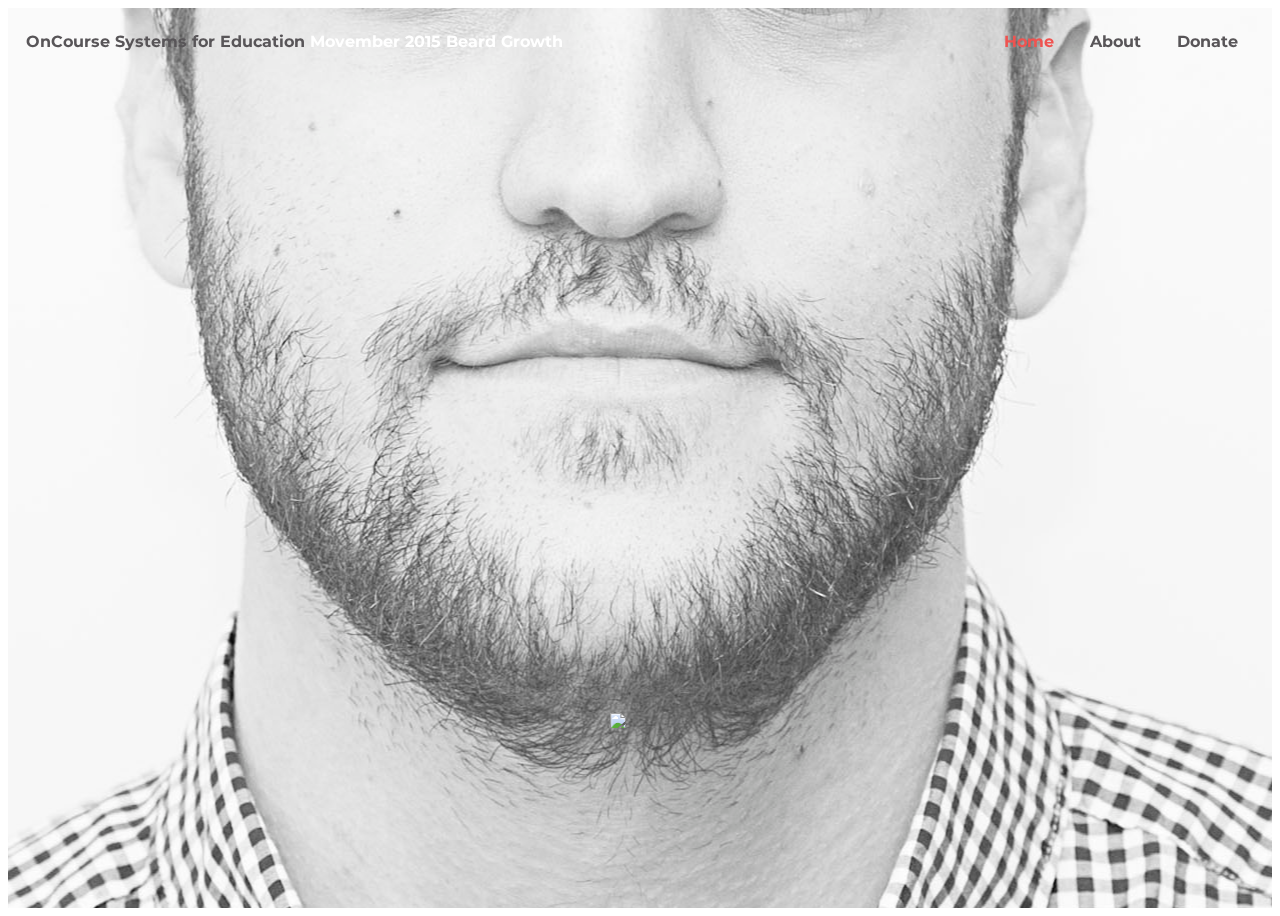
==== commit 1defcc85: "remove the word 'documentation'" ====
--- a/index.html
+++ b/index.html
@@ -5,7 +5,7 @@
 	<meta http-equiv="X-UA-Compatible" content="IE=edge">
 	<meta name="viewport" content="width=device-width, initial-scale=1">
 	<title>OnCourse Systems Movember 2015</title>
-	<meta name="description" content="The OnCourse Systems Movember 2015 beard growth documentation site" />
+	<meta name="description" content="The OnCourse Systems Movember 2015 beard growth" />
 	<meta name="keywords" content="movember, noshave, no-shave, oncourse, oncoursesystems, charity, cancer, cancer research" />
 	<meta name="author" content="OnCourse Systems" />
 	<link rel="shortcut icon" href="favicon.ico">
@@ -16,7 +16,6 @@
 </head>
 <body>
 	<div class="container">
-		<!--<h1 class="site-header"><a href="http://oncoursesystems.com/" target="_blank" title="OnCourse Systems for Education">OnCourse Systems for Education</a> Movember 2015 Beard Growth Documentation</h1>-->
 		<div class="hero ali">
 			<div class="hero__back hero__back--static"></div>
 			<div class="hero__back hero__back--mover"></div>
@@ -24,11 +23,11 @@
 		</div>
         
 		<header class="codrops-header">
-			<h1 class="codrops-title"><a href="http://oncoursesystems.com/" target="_blank" title="OnCourse Systems for Education">OnCourse Systems for Education</a> Movember 2015 Beard Growth Documentation</h1>
+			<h1 class="codrops-title"><a href="http://oncoursesystems.com/" target="_blank" title="OnCourse Systems for Education">OnCourse Systems for Education</a> Movember 2015 Beard Growth</h1>
 			<nav class="menu">
 				<a class="menu__item menu__item--current" href="/"><span>Home</span></a>
 				<a class="menu__item" href="about.html"><span>About</span></a>
-				<a class="menu__item" href="https://www.no-shave.org/team/oncoursesystems"><span>Donate</span></a>
+				<a class="menu__item" class="donation-link" href="https://www.no-shave.org/team/oncoursesystems"><span>Donate</span></a>
 			</nav>
 		</header>
 		
@@ -64,7 +63,7 @@
 								<ul>
 									<li><i class="icon icon-user-tie"></i><span>Ali Yeysides</span></li>
 									<li><i class="icon icon-briefcase"></i><span><b>Position:</b> Web Developer</span></li>
-                                    <li><i class="icon icon-mustache"></i><a href="http://www.no-shave.org"><span>Movember link</span></li></a>
+                                    <li><i class="icon icon-mustache"></i><a class="donation-link" href="https://www.no-shave.org/member/5160"><span>Donation Link</span></li></a>
 									<li><i class="icon icon-arrow-bold-right"></i><span><b>Fun Fact:</b> Has duel citizenship with the U.S. and Turkey</span></li>
                                 
 								</ul>
@@ -151,7 +150,7 @@
 								<ul>
 									<li><i class="icon icon-user-tie"></i><span>Brian Ronsayro</span></li>
 									<li><i class="icon icon-briefcase"></i><span><b>Position:</b> Director of Operations</span></li>
-                                    <li><i class="icon icon-mustache"></i><a href="http://www.no-shave.org"><span>Movember link</span></li></a>
+                                    <li><i class="icon icon-mustache"></i><a class="donation-link" href="https://www.no-shave.org/member/bronsayro"><span>Donation Link</span></li></a>
 									<li><i class="icon icon-arrow-bold-right"></i><span><b>Fun Fact:</b> Lived in the Philippines for a year</span></li>
 								</ul>
 							</div>
@@ -213,7 +212,7 @@
 								<ul>
 									<li><i class="icon icon-user-tie"></i><span>Drew Martin</span></li>
 									<li><i class="icon icon-briefcase"></i><span><b>Position:</b> Web Developer</span></li>
-                                    <li><i class="icon icon-mustache"></i><a href="http://www.no-shave.org"><span>Movember link</span></li></a>
+                                    <li><i class="icon icon-mustache"></i><a class="donation-link" href="http://www.no-shave.org"><span>Donation Link</span></li></a>
 									<li><i class="icon icon-arrow-bold-right"></i><span><b>Fun Fact:</b> Has tried chocolate crickets and enjoyed them</span></li>
 								</ul>
 							</div>
@@ -335,7 +334,7 @@
 								<ul>
 									<li><i class="icon icon-user-tie"></i><span>Joe Geary</span></li>
 									<li><i class="icon icon-briefcase"></i><span><b>Position:</b> System Architect</span></li>
-                                    <li><i class="icon icon-mustache"></i><a href="http://www.no-shave.org"><span>Movember link</span></li></a>
+                                    <li><i class="icon icon-mustache"></i><a class="donation-link" href="https://www.no-shave.org/member/jgeary"><span>Donation Link</span></li></a>
 									<li><i class="icon icon-arrow-bold-right"></i><span><b>Fun Fact:</b> Blew his fortune from his musical career on his $1500/day Fabrege egg addiction</span></li>
 								</ul>
 							</div>
@@ -457,7 +456,7 @@
 								<ul>
 									<li><i class="icon icon-user-tie"></i><span>Kevin Rooney</span></li>
 									<li><i class="icon icon-briefcase"></i><span><b>Position:</b> Director of Project Management</span></li>
-                                    <li><i class="icon icon-mustache"></i><a href="http://www.no-shave.org"><span>Movember link</span></li></a>
+                                    <li><i class="icon icon-mustache"></i><a class="donation-link" href="https://www.no-shave.org/member/Kevroon"><span>Donation Link</span></li></a>
 									<li><i class="icon icon-arrow-bold-right"></i><span><b>Fun Fact:</b> Grew his first beard for Movember 2015</span></li>
 								</ul>
 							</div>
@@ -573,7 +572,7 @@
 								<ul>
 									<li><i class="icon icon-user-tie"></i><span>Rich Gottlieb</span></li>
 									<li><i class="icon icon-briefcase"></i><span><b>Position:</b> Development Manager</span></li>
-                                    <li><i class="icon icon-mustache"></i><a href="http://www.no-shave.org"><span>Movember link</span></li></a>
+                                    <li><i class="icon icon-mustache"></i><a class="donation-link" href="https://www.no-shave.org/member/rgottlieb"><span>Donation Link</span></li></a>
 									<li><i class="icon icon-arrow-bold-right"></i><span><b>Fun Fact:</b> Was voted one of the most artistic students in high school</span></li>
 								</ul>
 							</div>
@@ -695,7 +694,7 @@
 								<ul>
 									<li><i class="icon icon-user-tie"></i><span>Robert Barnett</span></li>
 									<li><i class="icon icon-briefcase"></i><span><b>Position:</b> VP of Marketing & Sales</span></li>
-                                    <li><i class="icon icon-mustache"></i><a href="http://www.no-shave.org"><span>Movember link</span></li></a>
+                                    <li><i class="icon icon-mustache"></i><a class="donation-link" href="https://www.no-shave.org/member/rbarnett"><span>Donation Link</span></li></a>
 									<li><i class="icon icon-arrow-bold-right"></i><span><b>Fun Fact:</b> Is actually a prostate cancer survivor!</span></li>
 								</ul>
 							</div>
@@ -805,7 +804,7 @@
 								<ul>
 									<li><i class="icon icon-user-tie"></i><span>Ryan Gipson</span></li>
 									<li><i class="icon icon-briefcase"></i><span><b>Position:</b> Web Developer</span></li>
-                                    <li><i class="icon icon-mustache"></i><a href="http://www.no-shave.org"><span>Movember link</span></li></a>
+                                    <li><i class="icon icon-mustache"></i><a class="donation-link" href="https://www.no-shave.org/member/ryangipson"><span>Donation Link</span></li></a>
 									<li><i class="icon icon-arrow-bold-right"></i><span><b>Fun Fact:</b> Built his first computer at 8 years old</span></li>
 								</ul>
 							</div>
@@ -903,7 +902,7 @@
 								<ul>
 									<li><i class="icon icon-user-tie"></i><span>Ryan Orman</span></li>
 									<li><i class="icon icon-briefcase"></i><span><b>Position:</b> Mobile Developer</span></li>
-                                    <li><i class="icon icon-mustache"></i><a href="http://www.no-shave.org"><span>Movember link</span></li></a>
+                                    <li><i class="icon icon-mustache"></i><a class="donation-link" href="https://www.no-shave.org/member/ryno364"><span>Donation Link</span></li></a>
 									<li><i class="icon icon-arrow-bold-right"></i><span><b>Fun Fact:</b> Started on his high school wrestling team</span></li>
 								</ul>
 							</div>
--- a/css/main.css
+++ b/css/main.css
@@ -205,7 +205,7 @@
 }
 
 .hero > div {
-	background: #212121 url(../img/bg.jpg) no-repeat 50% 0;
+	background: #212121;
 	-webkit-backface-visibility: hidden;
 	backface-visibility: hidden;
 }
@@ -446,6 +446,7 @@
 	margin: 80px 0 30px;
 	padding: 50px 40px 15px;
 	text-align: center;
+    text-shadow: 0 0 8px #fff;
 	display: inline-block;
 	position: relative;
 	cursor: pointer;
@@ -486,6 +487,7 @@
 
 .is-selected .stack-title a span {
 	color: #ef5350;
+    text-shadow: none;
 }
 
 .stack-title a::after,
@@ -825,7 +827,35 @@
 	}
 }
 
-
+.about-us {
+    background-color: rgba(255, 255, 255, 0.7);
+    border-radius: 2px;
+    color: #000;
+    left: 50%;
+    line-height: 2;
+    padding: 20px;
+    position: absolute;
+    top: 50%;
+    transform: translate(-50%, -50%);
+    width: 50%;
+    z-index: 1;
+}
+
+@media screen and (max-width: 65em) {
+	.about-us {
+   max-height: 80vh;
+        width: 80%;
+        overflow-y: scroll;
+}
+	}
+
+.donation-link {
+    color: #ef5350;
+}
+
+.donation-link:hover {
+    text-decoration: underline;
+}
 <!-- webfont -->
 
 @font-face {
@@ -833,6 +863,7 @@
 	src: url('../font/movember.eot');
     src:url('../font/movember.eot#iefix') format('embedded-opentype'); /* IE6-IE8 */
 }
+
 
 @font-face {
 	font-family: 'movember';
